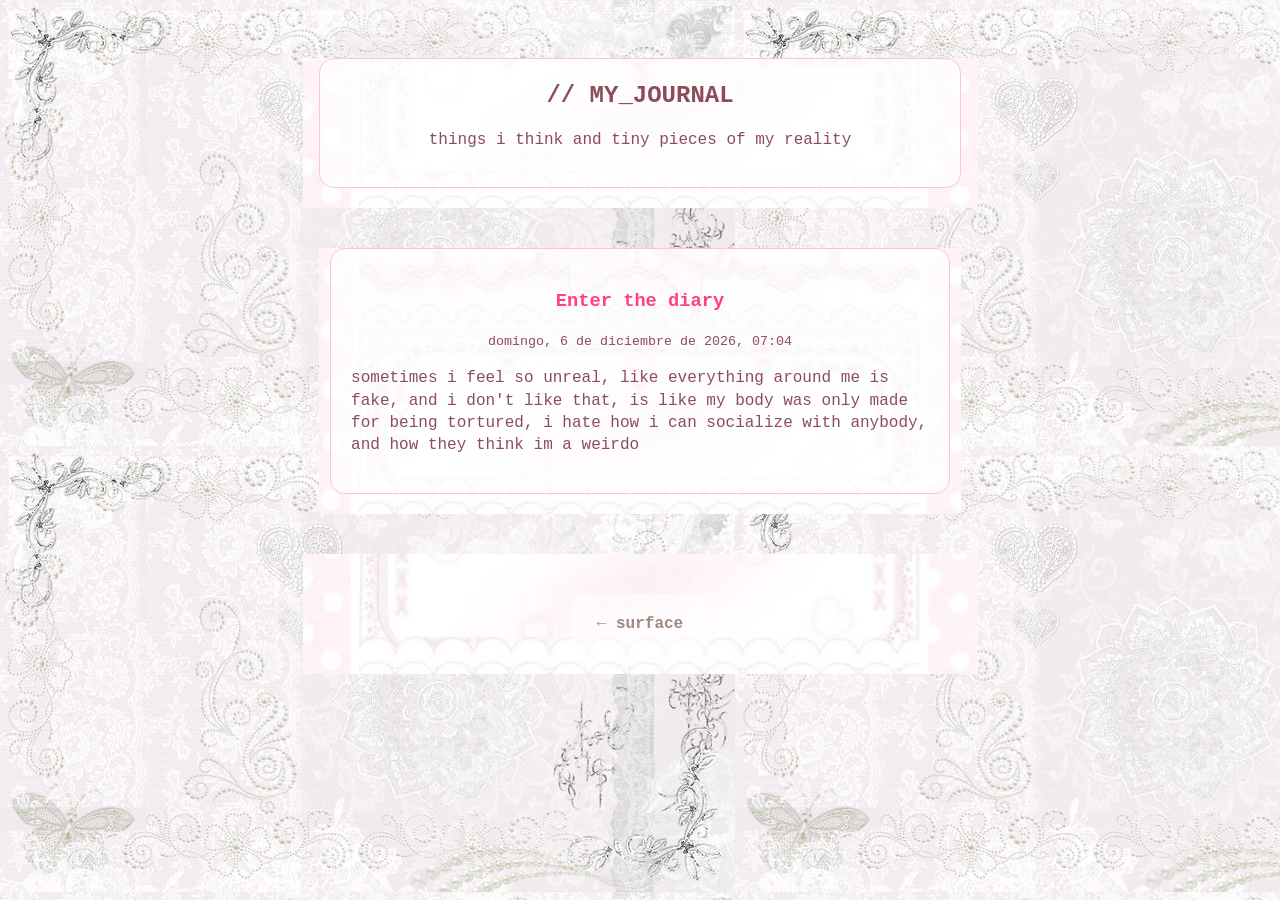
==== blog.html @ 9697e097 "Create blog.html" ====
<!DOCTYPE html>
<html lang="es">
<head>
    <meta charset="UTF-8">
    <link rel="stylesheet" href="style.css">
    <title>My Journal</title>
</head>
<body>

    <div class="shelf">
        <div class="content-wrapper text-box">
            <h1>// MY_JOURNAL</h1>
            <p>things i think and tiny pieces of my reality</p>
        </div>
    </div>

    <div id="journal-posts">
        
        <div class="shelf">
            <div class="content-wrapper text-box" style="text-align: left;">
                <h3 style="color: #ff4081;">Enter the diary</h3>
                <small class="date-stamp"></small>
                <p>sometimes i feel so unreal, like everything around me is fake, and i don't like that, is like my body was only made for being tortured, i hate how i can socialize with anybody, and how they think im a weirdo</p>
            </div>
        </div>
        </div>

    <div class="shelf">
        <nav class="footer-nav">
            <a href="index.html">← surface</a>
        </nav>
    </div>

    <script>
        // Esto pone la fecha y hora actual automáticamente
        const dateElements = document.querySelectorAll('.date-stamp');
        dateElements.forEach(el => {
            const now = new Date();
            el.innerText = now.toLocaleString('es-ES', { 
                weekday: 'long', year: 'numeric', month: 'long', day: 'numeric', 
                hour: '2-digit', minute: '2-digit' 
            });
        });
    </script>
</body>
</html>
---- style.css ----
body {
    background-image: url('Lace Pink Wallpaper.jpg');
    background-repeat: repeat;
    background-color: #ffe6f0;
    font-family: 'Courier New', monospace;
    color: #8b4d5a;
    display: flex;
    flex-direction: column;
    align-items: center;
    padding-top: 50px;
}

.shelf {
    display: flex;
    align-items: center;
    justify-content: center;
    gap: 30px;
    margin-bottom: 40px;
    background-image: url('shelf_background.jpg');
    background-repeat: no-repeat;
    background-position: bottom;
    padding-bottom: 20px;
    width: 100%;
}

.frame {
    width: 150px;
    height: 150px;
    object-fit: cover;
    border: 4px solid #ffffff;
    box-shadow: 3px 3px 10px rgba(0,0,0,0.1);
}

.text {
    font-size: 16px;
    line-height: 1.4;
}

.shelf-text {
    text-align: center;
    margin: 20px 0;
}

.footer-nav {
    display: flex;
    gap: 20px;
    margin-top: 30px;
    background: #ffccde;
    padding: 10px 20px;
    border-radius: 10px;
}

.footer-nav a {
    text-decoration: none;
    color: #8b4d5a;
    font-weight: bold;
}
/* Estilo general para los enlaces del menú */
.footer-nav {
    display: flex;
    justify-content: center;
    gap: 15px;
    margin-top: 40px;
    padding: 15px;
    background-color: rgba(255, 255, 255, 0.5); /* Un toque semitransparente bonito */
    border-radius: 10px;
}

.footer-nav a {
    text-decoration: none;
    color: #a1887f; /* Color original */
    font-weight: bold;
    font-family: 'Courier New', monospace;
    transition: all 0.3s ease; /* Esto hace que el cambio sea suave */
    padding: 5px 10px;
    border: 1px solid transparent;
}

/* Efecto cuando pasas el mouse por encima */
.footer-nav a:hover {
    color: #ff4081; /* Un rosa vibrante al pasar el mouse */
    background-color: #fff;
    border: 1px solid #ff4081;
    border-radius: 5px;
    cursor: pointer;
}
/* Estilo para el contenedor de la galería */
.gallery-grid {
    display: grid;
    /* Esto hace que las imágenes se acomoden solas */
    grid-template-columns: repeat(auto-fill, minmax(180px, 1fr)); 
    gap: 20px;
    padding: 20px;
    max-width: 900px;
    margin: 0 auto;
}

/* Estilo para cada imagen */
.gallery-item {
    width: 100%;
    height: 180px;
    object-fit: cover;
    border: 4px solid white;
    box-shadow: 3px 3px 10px rgba(0,0,0,0.1);
    transition: transform 0.3s ease; /* Efecto suave al pasar el mouse */
}

/* Efecto al pasar el mouse */
.gallery-item:hover {
    transform: scale(1.05); /* La imagen crece un poquito */
    border-color: #ff4081; /* El borde cambia a rosa */
}

/* Link de volver */
.back-link {
    text-decoration: none;
    color: #8b4d5a;
    font-weight: bold;
    font-family: 'Courier New', monospace;
    font-size: 18px;
}
.text-box {
    background-color: rgba(255, 255, 255, 0.6); /* Fondo semi-transparente para leer mejor */
    padding: 15px;
    border-radius: 10px;
    max-width: 600px;
    margin: 10px;
    font-family: 'Courier New', monospace;
    color: #8b4d5a;
    line-height: 1.4;
}

h1 {
    font-size: 24px;
    margin: 0;
}
.content-wrapper {
    display: flex;
    flex-direction: column;
    align-items: center;
    max-width: 600px; /* Esto es lo que limita el ancho del texto */
    margin: 0 auto;
    text-align: center;
}

.text-box {
    background-color: rgba(255, 255, 255, 0.7);
    padding: 20px;
    border-radius: 15px;
    border: 1px solid #ffc1e3;
    width: 90%; /* Se adapta al celular o PC */
}

.info-grid {
    display: grid;
    grid-template-columns: 1fr 1fr;
    gap: 20px;
    text-align: left;
}
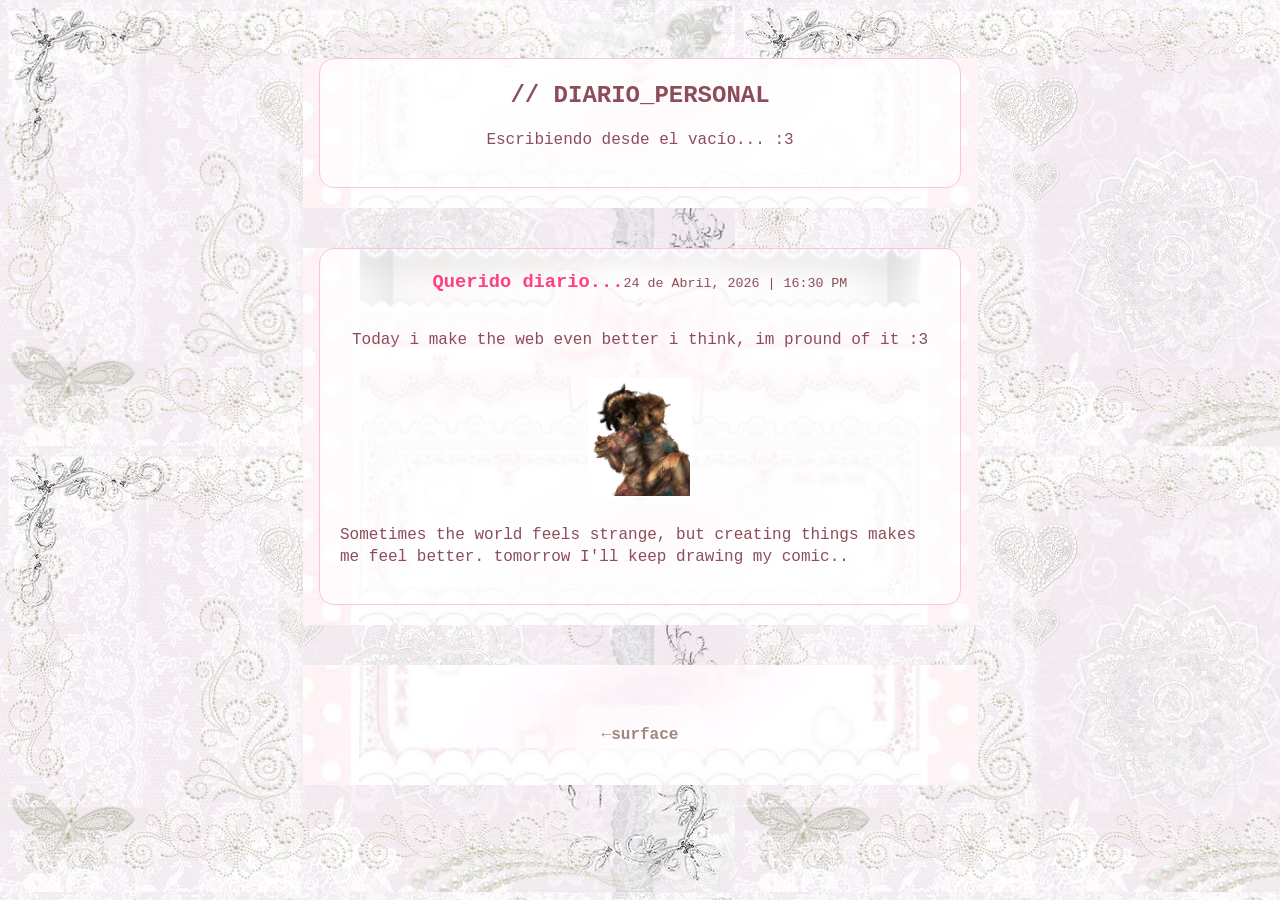
==== commit a6557bf9: "Update blog.html" ====
--- a/blog.html
+++ b/blog.html
@@ -9,38 +9,35 @@
 
     <div class="shelf">
         <div class="content-wrapper text-box">
-            <h1>// MY_JOURNAL</h1>
-            <p>things i think and tiny pieces of my reality</p>
+            <h1>// DIARIO_PERSONAL</h1>
+            <p>Escribiendo desde el vacío... :3</p>
         </div>
     </div>
 
-    <div id="journal-posts">
-        
-        <div class="shelf">
-            <div class="content-wrapper text-box" style="text-align: left;">
-                <h3 style="color: #ff4081;">Enter the diary</h3>
-                <small class="date-stamp"></small>
-                <p>sometimes i feel so unreal, like everything around me is fake, and i don't like that, is like my body was only made for being tortured, i hate how i can socialize with anybody, and how they think im a weirdo</p>
+    <!-- ENTRADA NUEVA (Copia este bloque para cada pensamiento nuevo) -->
+    <div class="shelf">
+        <div class="content-wrapper text-box" style="text-align: left;">
+            <div style="display: flex; justify-content: space-between; align-items: baseline;">
+                <h3 style="color: #ff4081; margin: 0;">Querido diario...</h3>
+                <small style="color: #8b4d5a;">24 de Abril, 2026 | 16:30 PM</small>
             </div>
+            <hr style="border: 0.5px dashed #ffc1e3;">
+            
+            <p>Today i make the web even better i think, im pround of it :3</p>
+            
+            <!-- Puedes poner imágenes dentro de tus pensamientos -->
+            <img src="image_2.png" style="width: 100px; border: 2px solid white; float: right; margin: 10px;">
+            
+            <p>Sometimes the world feels strange, but creating things makes me feel better. tomorrow I'll keep drawing my comic..</p>
         </div>
-        </div>
+    </div>
+    <!-- FIN ENTRADA NUEVA -->
 
     <div class="shelf">
         <nav class="footer-nav">
-            <a href="index.html">← surface</a>
+            <a href="index.html">←surface</a>
         </nav>
     </div>
 
-    <script>
-        // Esto pone la fecha y hora actual automáticamente
-        const dateElements = document.querySelectorAll('.date-stamp');
-        dateElements.forEach(el => {
-            const now = new Date();
-            el.innerText = now.toLocaleString('es-ES', { 
-                weekday: 'long', year: 'numeric', month: 'long', day: 'numeric', 
-                hour: '2-digit', minute: '2-digit' 
-            });
-        });
-    </script>
 </body>
 </html>
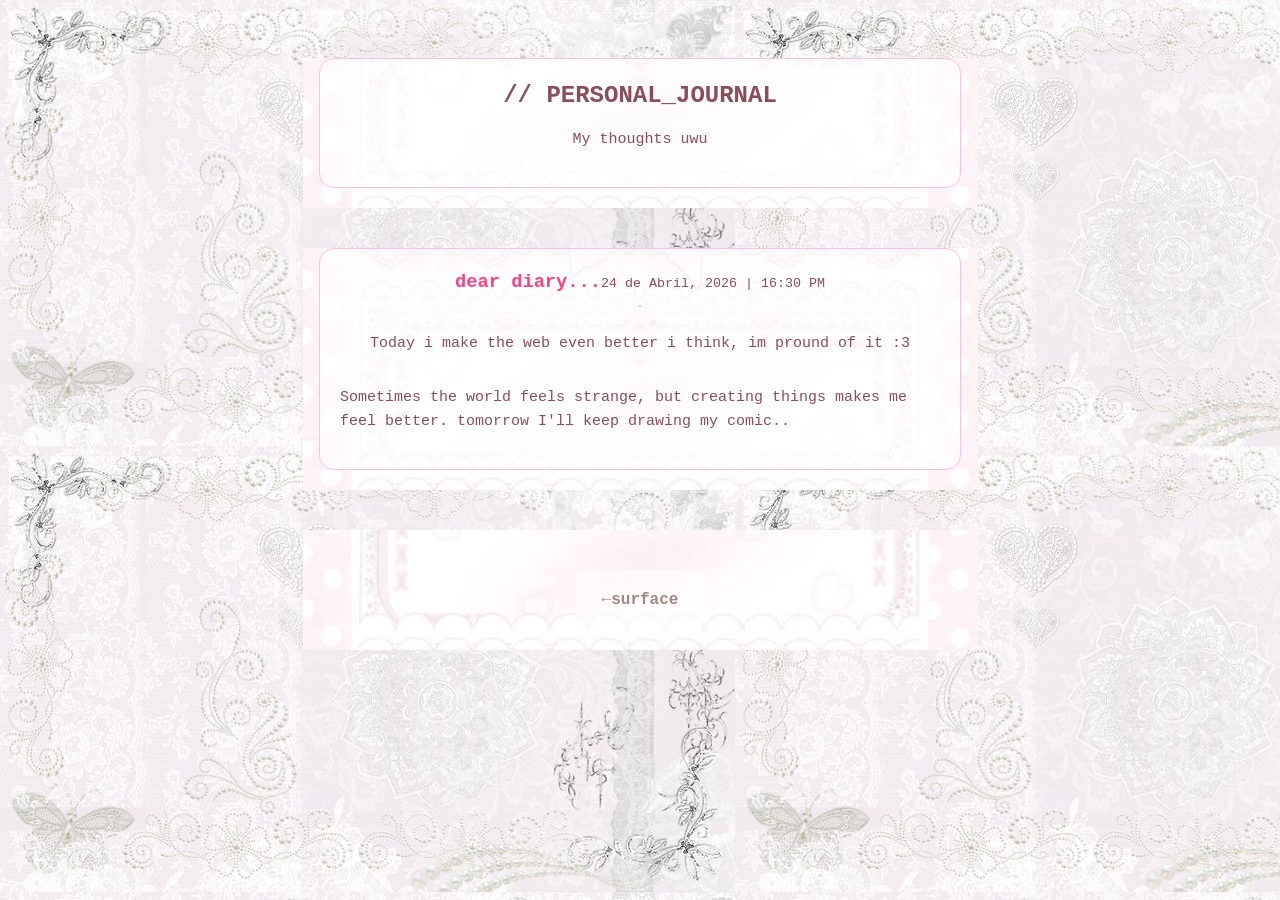
==== commit 1eb9c431: "Update blog.html" ====
--- a/blog.html
+++ b/blog.html
@@ -9,8 +9,8 @@
 
     <div class="shelf">
         <div class="content-wrapper text-box">
-            <h1>// DIARIO_PERSONAL</h1>
-            <p>Escribiendo desde el vacío... :3</p>
+            <h1>// PERSONAL_JOURNAL</h1>
+            <p>My thoughts uwu</p>
         </div>
     </div>
 
@@ -18,16 +18,13 @@
     <div class="shelf">
         <div class="content-wrapper text-box" style="text-align: left;">
             <div style="display: flex; justify-content: space-between; align-items: baseline;">
-                <h3 style="color: #ff4081; margin: 0;">Querido diario...</h3>
+                <h3 style="color: #ff4081; margin: 0;">dear diary...</h3>
                 <small style="color: #8b4d5a;">24 de Abril, 2026 | 16:30 PM</small>
             </div>
             <hr style="border: 0.5px dashed #ffc1e3;">
             
             <p>Today i make the web even better i think, im pround of it :3</p>
-            
-            <!-- Puedes poner imágenes dentro de tus pensamientos -->
-            <img src="image_2.png" style="width: 100px; border: 2px solid white; float: right; margin: 10px;">
-            
+        
             <p>Sometimes the world feels strange, but creating things makes me feel better. tomorrow I'll keep drawing my comic..</p>
         </div>
     </div>
--- a/style.css
+++ b/style.css
@@ -157,3 +157,18 @@
     gap: 20px;
     text-align: left;
 }
+/* Estilo para que el texto rodee las imágenes en el diario */
+.text-box img {
+    border-radius: 5px;
+    box-shadow: 2px 2px 5px rgba(0,0,0,0.1);
+}
+
+.text-box p {
+    font-size: 15px;
+    line-height: 1.6;
+}
+
+/* Línea separadora estética */
+hr {
+    margin: 10px 0;
+}
